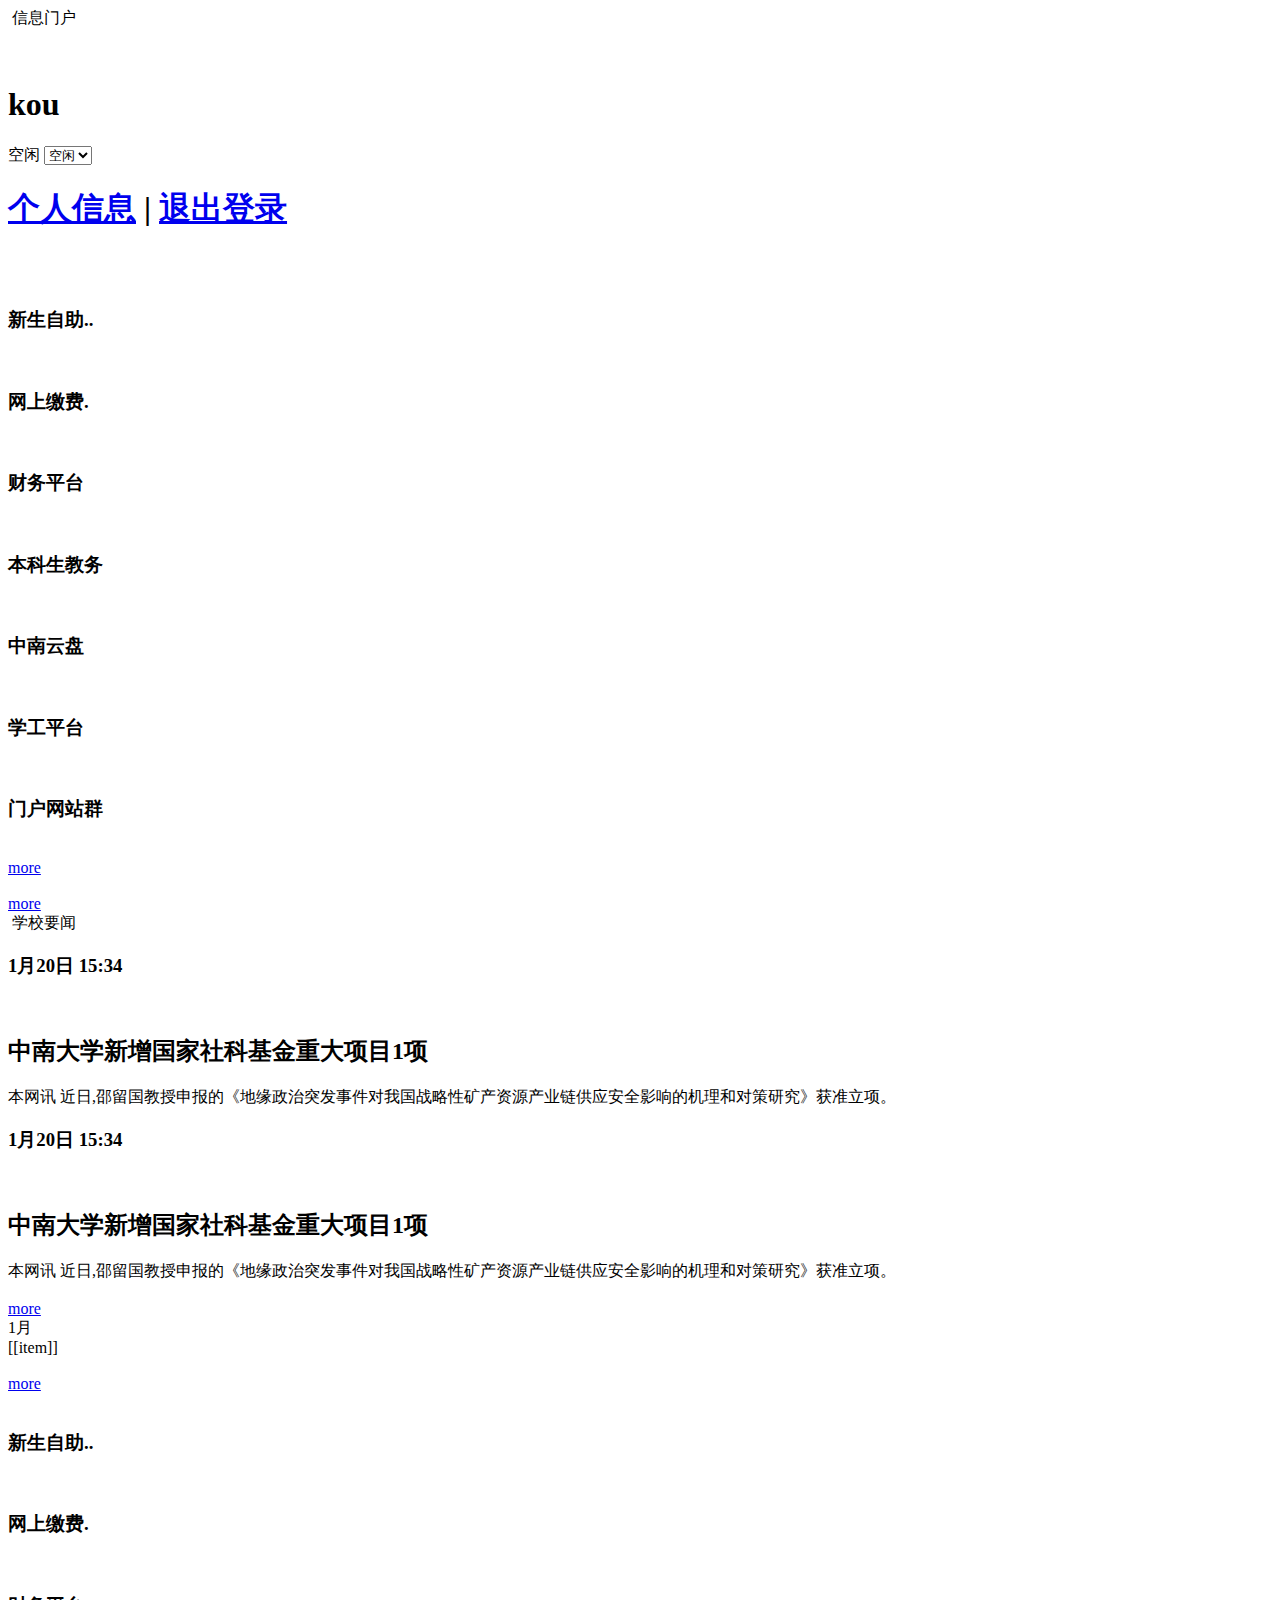
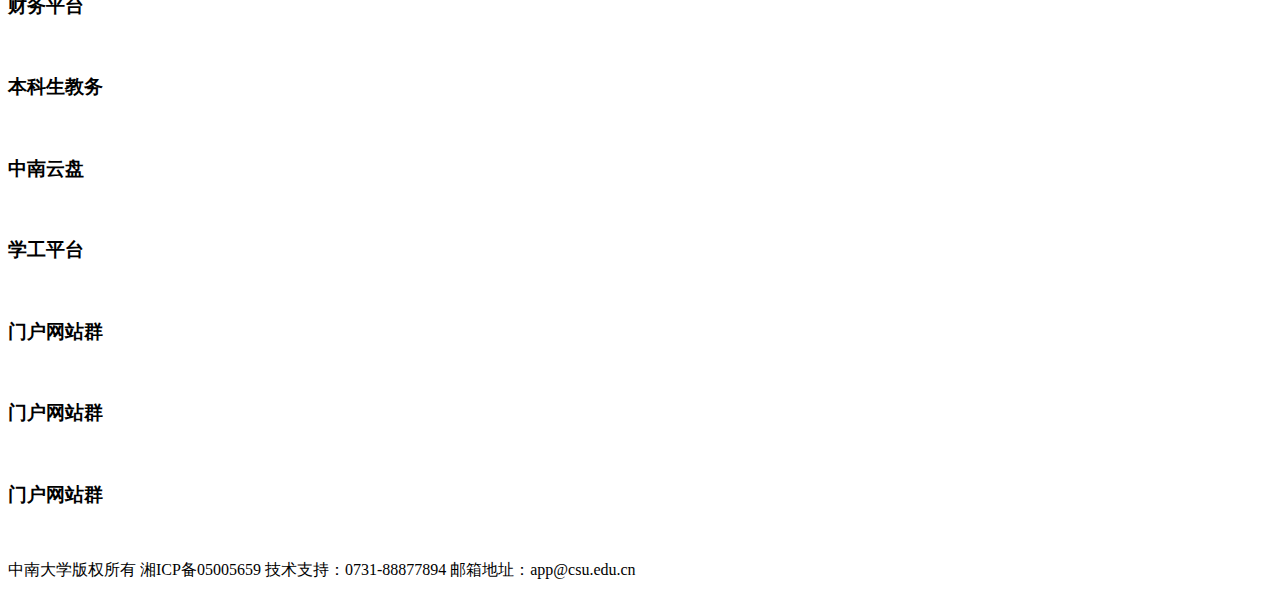
==== csu/index/templates/home.html @ a81e5c44 "first commit" ====
<!DOCTYPE html>
<html lang="en">
<head>
    <meta charset="UTF-8">
    <meta http-equiv="X-UA-Compatible" content="IE=edge">
    <meta name="viewport" content="width=device-width, initial-scale=1.0">
    <title>Document</title>
    <link rel="stylesheet" href="/static/css/home.css">
    <script src="/static/js/vue.js"></script>
    <!-- 引入样式 -->
<link rel="stylesheet" href="https://unpkg.com/element-ui/lib/theme-chalk/index.css">
<!-- 引入组件库 -->
<script src="https://unpkg.com/element-ui/lib/index.js"></script>
</head>
<body>
    <div class="navbar"><div class="nav"><img src="/static/images/logo.png" alt=""> 信息门户</div></div>
    <div class="container clearfix" >
        <div class="banner">
            <img src="/static/images/banner.png" alt="">
        </div>
        <section class="left">
            <!-- 左侧 -->
            <div class="user-box">
                <!-- 用户栏 -->
                <div class="user">
                    <div class="head"><img src="/static/images/kou.jpg" alt=""></div>
                    <h1>kou</h1>
                    <div class="status-box">
                       
                        空闲
                       <i class ="el-icon-caret-bottom"></i>
                       <select class="status" id="status">
                        <option value="">空闲</option>
                        <option value="">工作</option>
                        <option value="">上课</option>
                        </select>
                </div>
                    <h1 class="operation"><a href="#">个人信息</a> <span>|</span> <a href="#">退出登录</a></h1>
                
            </div>
            <!-- 列表栏 -->
                <div class="left-down">
                    <div class="sign"><img src="/static/images/login_title.png" alt=""> <i class="el-icon-s-tools"></i></div>
                    <div class="function">
                        <a class="icon"><img src="" alt=""><h3>新生自助..</h3></a>
                        <a class="icon"><img src="" alt=""><h3>网上缴费.</h3></a>
                        <a class="icon"><img src="" alt=""><h3>财务平台</h3></a>
                        <a class="icon"><img src="" alt=""><h3>本科生教务</h3></a>
                        <a class="icon"><img src="" alt=""><h3>中南云盘</h3></a>
                        <a class="icon"><img src="" alt=""><h3>学工平台</h3></a>
                        <a class="icon"><img src="" alt=""><h3>门户网站群</h3></a>
                    </div>
                </div>
                <!-- 额外信息 -->
                <a class="csuinfo" href="#">
                    <img src="/static/images/cus_information.png" alt="">
                    <div class="more">more</div>
                </a>
                <a class="csuinfo" href="#">
                    <img src="/static/images/inform_title.png" alt="">
                    <div class="more">more</div>
                </a>
        </section>
        <!-- 中部 -->
        <div class="middle">
            <div class="title">
                <img src="/static/images/title.png" alt="">
                <span>学校要闻</span>
            </div>
            <div class="news">
                <div class="news-item">
                    <h3>1月20日 15:34</h3>
                    <a class="news-content">
                        <img src="/static/images/news1.jpg" alt="">
                        <h2>中南大学新增国家社科基金重大项目1项</h2>
                        <span>本网讯 近日,邵留国教授申报的《地缘政治突发事件对我国战略性矿产资源产业链供应安全影响的机理和对策研究》获准立项。</span>
                    </a>
                </div>
                <a class="news-item">
                    <h3>1月20日 15:34</h3>
                    <div class="news-content">
                        <img src="/static/images/news1.jpg" alt="">
                        <h2>中南大学新增国家社科基金重大项目1项</h2>
                        <span>本网讯 近日,邵留国教授申报的《地缘政治突发事件对我国战略性矿产资源产业链供应安全影响的机理和对策研究》获准立项。</span>
                    </div>
                </a>

            </div>
        </div>
        <div class="right">
            <a class="csuinfo" href="#">
                <img src="/static/images/my_schedule.png" alt="">
                <div class="more">more</div>
            </a>
            <div class="schedule" id = "sc">
                <div class="month">1月
                    <i class="el-icon-arrow-left"></i>
                    <i class="el-icon-arrow-right"></i>
                </div>
                <div class="date">
                    <div class="items" v-for = "(item,index) in dates">
                       [[item]]
                    </div>
                </div>
            </div>
           <div class="application">
                <a class="csuinfo" href="#">
                    <img src="/static/images/store_title.png" alt="">
                    <div class="more">more</div>
                </a>
                <div class="function">
                    <a class="icon"><img src="" alt=""><h3>新生自助..</h3></a>
                    <a class="icon"><img src="" alt=""><h3>网上缴费.</h3></a>
                    <a class="icon"><img src="" alt=""><h3>财务平台</h3></a>
                    <a class="icon"><img src="" alt=""><h3>本科生教务</h3></a>
                    <a class="icon"><img src="" alt=""><h3>中南云盘</h3></a>
                    <a class="icon"><img src="" alt=""><h3>学工平台</h3></a>
                    <a class="icon"><img src="" alt=""><h3>门户网站群</h3></a>
                    <a class="icon"><img src="" alt=""><h3>门户网站群</h3></a>
                    <a class="icon"><img src="" alt=""><h3>门户网站群</h3></a>
                </div>

                
           </div>
            <a class="csuinfo" href="#">
                <img src="/static/images/money_title.png" alt="">
            </a>
        </div>
       
    </div>
    <footer><p>中南大学版权所有  湘ICP备05005659  技术支持：0731-88877894  邮箱地址：app@csu.edu.cn</p></footer>

</body>
<script>
    var app = new Vue({
        el:"#sc",
        delimiters:["[[","]]"],
        data:{
            dates:[1,2,3,4,5,6,7,8,9,10,11,12,13,14,15,16,17,18,19,20,21,22,23,24,25,26,27,28,29,30]
        }
    })
</script>
</html>
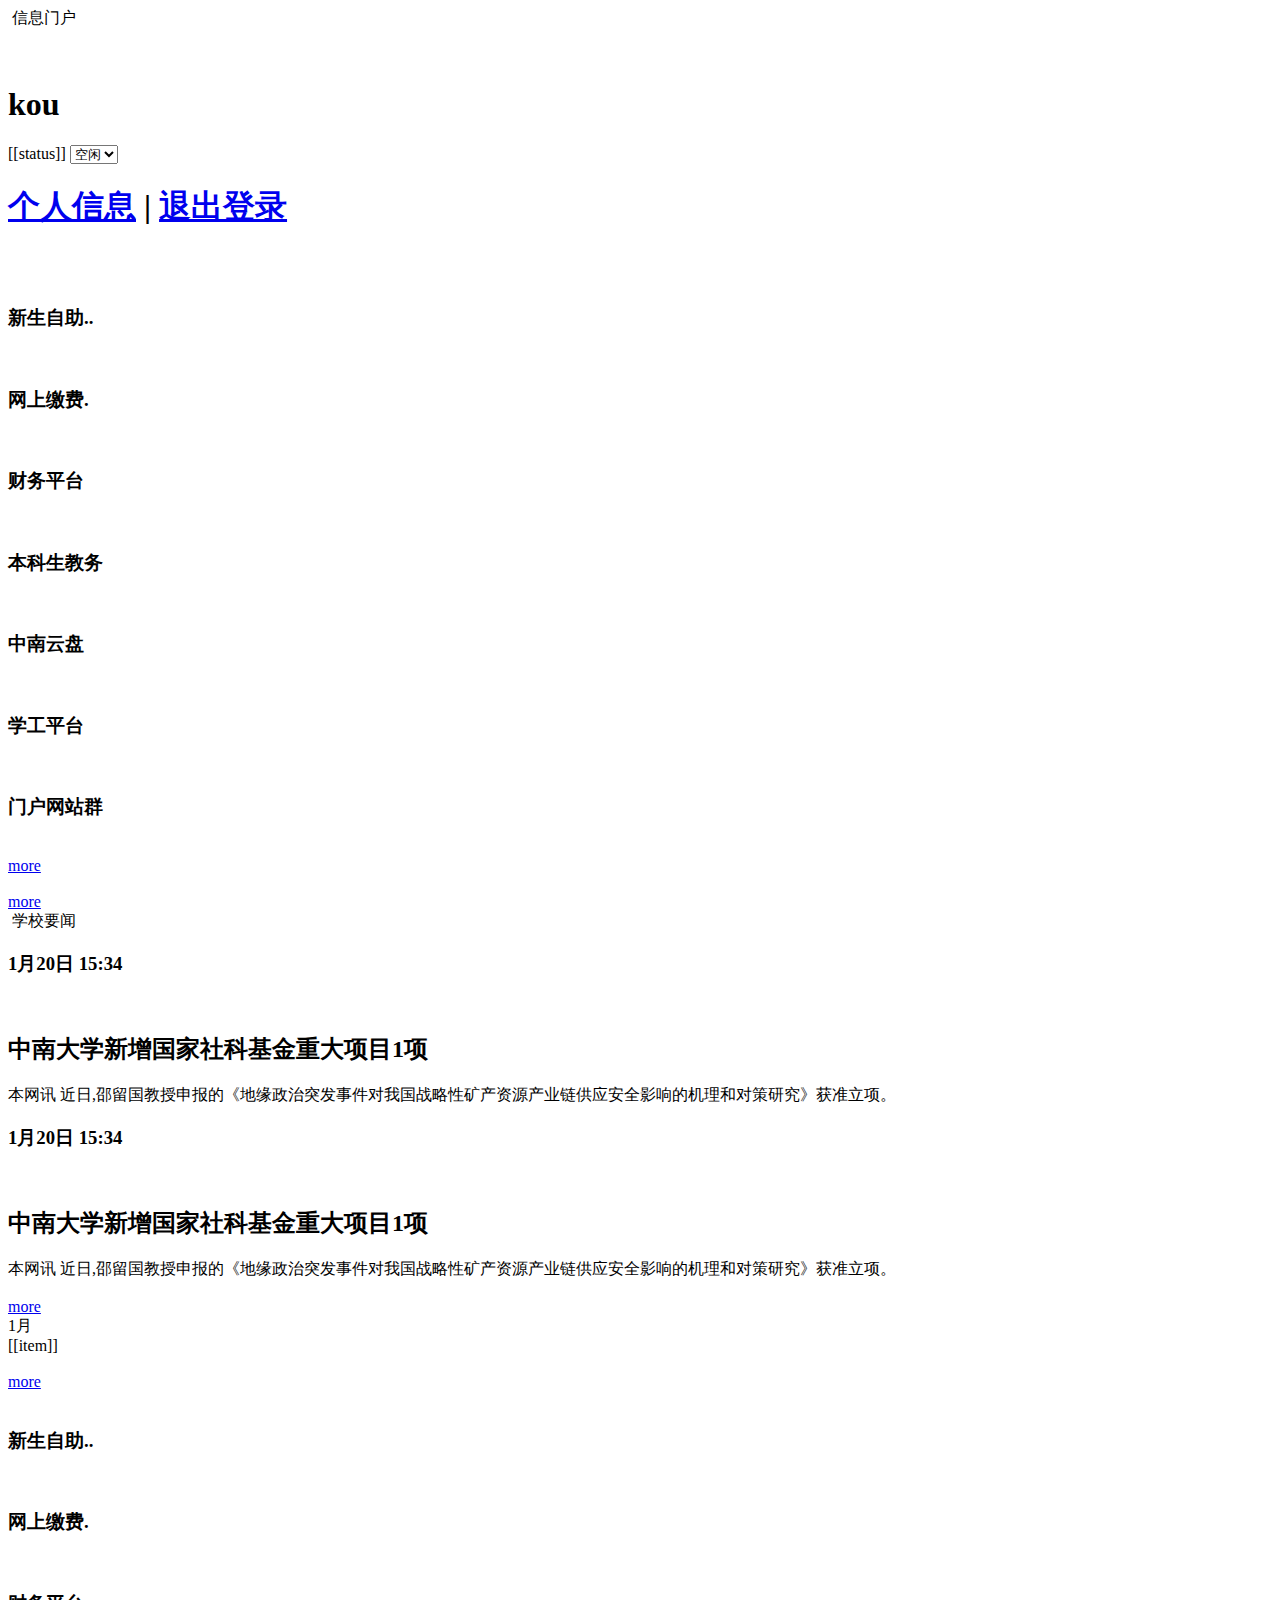
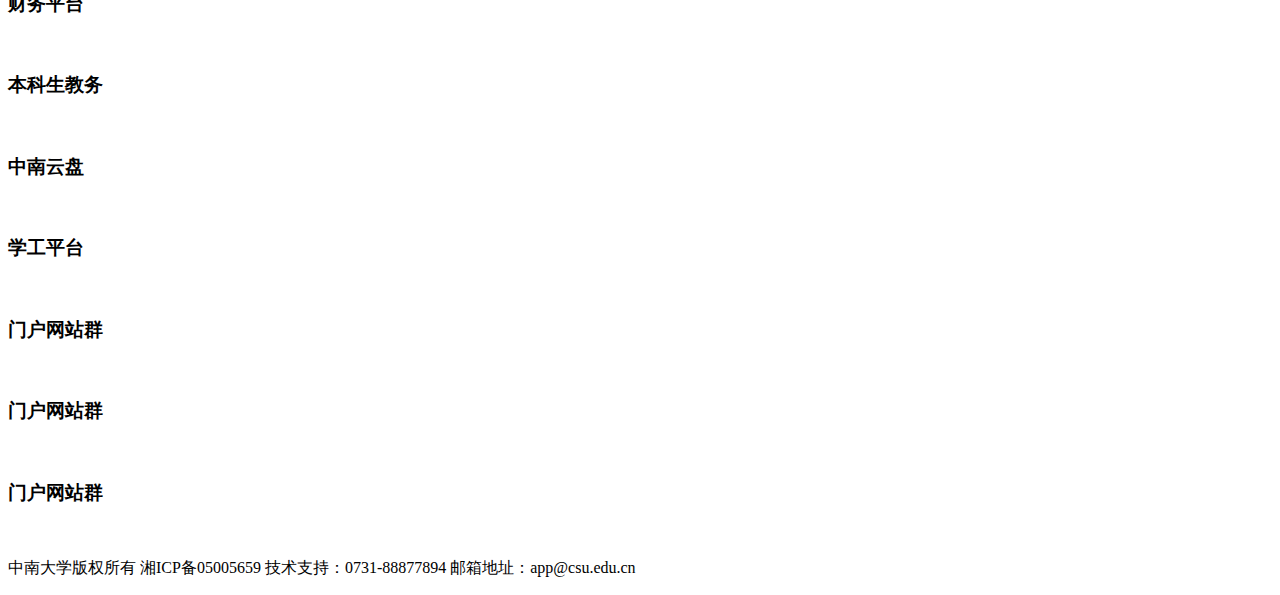
==== commit 04eb3368: "修改" ====
--- a/csu/index/templates/home.html
+++ b/csu/index/templates/home.html
@@ -27,12 +27,12 @@
                     <h1>kou</h1>
                     <div class="status-box">
                        
-                        空闲
+                        [[status]]
                        <i class ="el-icon-caret-bottom"></i>
-                       <select class="status" id="status">
-                        <option value="">空闲</option>
-                        <option value="">工作</option>
-                        <option value="">上课</option>
+                       <select class="status" id="status" v-model = "status">
+                        <option value="空闲">空闲</option>
+                        <option value="工作">工作</option>
+                        <option value="上课">上课</option>
                         </select>
                 </div>
                     <h1 class="operation"><a href="#">个人信息</a> <span>|</span> <a href="#">退出登录</a></h1>
@@ -99,8 +99,8 @@
                 </div>
                 <div class="date">
                     <div class="items" v-for = "(item,index) in dates">
-                       [[item]]
-                    </div>
+                        [[item]]
+                     </div>
                 </div>
             </div>
            <div class="application">
@@ -133,10 +133,11 @@
 </body>
 <script>
     var app = new Vue({
-        el:"#sc",
+        el:".container",
         delimiters:["[[","]]"],
         data:{
-            dates:[1,2,3,4,5,6,7,8,9,10,11,12,13,14,15,16,17,18,19,20,21,22,23,24,25,26,27,28,29,30]
+            dates:[1,2,3,4,5,6,7,8,9,10,11,12,13,14,15,16,17,18,19,20,21,22,23,24,25,26,27,28,29,30],
+            status:"空闲"
         }
     })
 </script>
